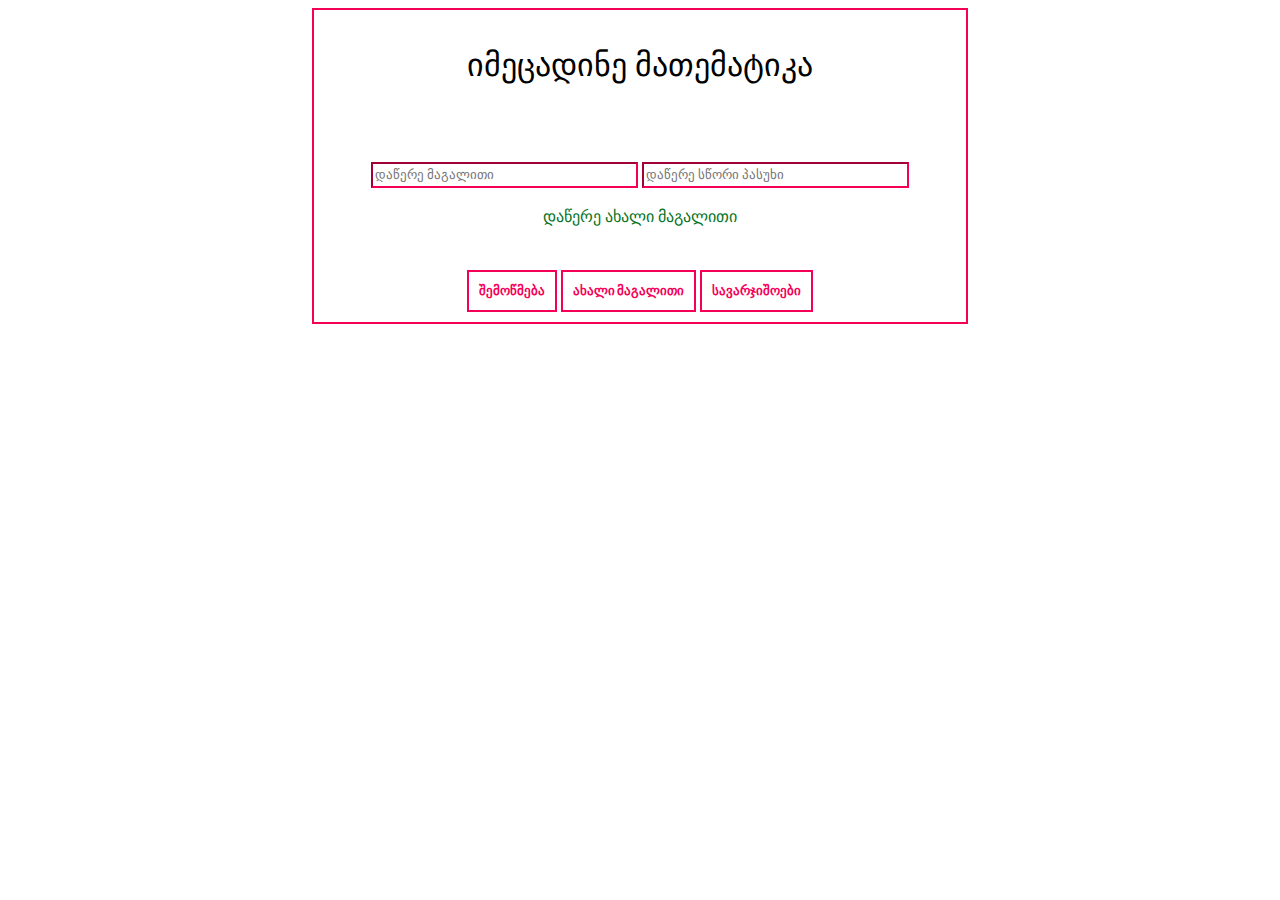
==== index2.html @ 530666e7 "Digital Teacher" ====
<!DOCTYPE html>
<html lang="en" dir="ltr">

  <head>
    <meta charset="utf-8">
    <meta name="viewport" content="width=device-width, initial-scale=1.0">
    <link rel="stylesheet" href="styles.css">
    <link rel="shortcut icon" href="+-logo.jpg" />
    <title>  მათემატიკა V-1.1 </title>
  </head>

  <body>


    <div class="myDiv center">

      <h1 >იმეცადინე მათემატიკა</h1>
      <br>
      <div >

        <br>

        <div id="mathe" >
          <input class="inputAnswer" id="inputMathe"  name="" value= "" placeholder="დაწერე მაგალითი">
          <input class="inputAnswer" id="inputAnswer" type="number" name="" value= "" placeholder="დაწერე სწორი პასუხი">
        </div>

        <div class="">
            <p id="result" style="color:#057323;" >დაწერე ახალი მაგალითი</p>

        </div>

      </div>
      <br>
      <div id="instruments">
        <button id="checkAnswer" class="button"  onclick="start()">შემოწმება</button>
        <button id="newMathe" class="button" type="button" name="button" onclick="clearInputs()"> ახალი მაგალითი </button>
        <button id="scool"class="button" type="button" name="button" onclick="window.location.href='index.html';"> სავარჯიშოები </button>
      </div>
    </div>

    <script src="checkanswer.js" type="text/javascript"></script>

    </body>

</html>
---- styles.css ----
@import url('https://fonts.googleapis.com/css?family=Poppins:900');

* {
  font-family: 'Poppins', sans-serif;
  font-weight: 500;
}

input::-webkit-outer-spin-button,
input::-webkit-inner-spin-button {
  -webkit-appearance: none;
  margin: 0;
}

.custom-select {
  position: relative;
  /* font-family: Arial; */
}

.custom-select select {
  display: none; /*hide original SELECT element:*/
}

.select-selected {
  background-color: Transparent;
}

/*style the arrow inside the select element:*/
.select-selected:after {
  position: absolute;
  content: "";
  top: 14px;
  right: 10px;
  width: 0;
  height: 0;
  border: 6px solid transparent;
  border-color:  #f50057 transparent transparent transparent;
}

/*point the arrow upwards when the select box is open (active):*/
.select-selected.select-arrow-active:after {
  border-color: transparent transparent  #f50057 transparent;
  top: 7px;
}

/*style the items (options), including the selected item:*/
.select-items div,.select-selected {
  color:  #f50057;
  padding: 8px 16px;
  border: 2px solid transparent;
  border-color: #f50057;
  cursor: pointer;
  user-select: none;
}

/*style items (options):*/
.select-items {
  position: absolute;
  background-color: Transparent;
  top: 100%;
  left: 0;
  right: 0;
  z-index: 99;
}

/*hide the items when the select box is closed:*/
.select-hide {
  display: none;
}

.select-items div:hover, .same-as-selected {
  background-color: rgba(0, 0, 0, 0.1);
}

.button {
  /* width: 30%; */
  padding: 10px;
  font-size: 1vw;
  font-weight: 900;
  color: #f50057;
  background-color: Transparent;
  border: 2px solid #f50057;
  cursor: pointer;
  text-align: center;
  transition: 0.25s ease;
}

.button:hover {
    border-radius: 25px;
}

.button:active {
    border-radius: 1px;

    vertical-align: center;
    /* width: 32%; */
    padding: 17px;
    outline: none;
}

.button:focus {
  outline:0;
}

.inputAnswer {
  border-color:  #f50057;
}

.inputAnswer:active {
    outline: none;
}

.inputAnswer:focus {
  outline:0;
}

.inputAnswer:focus::placeholder {
  color: transparent;
}

.myDiv {
    align: center;
    border: 2px solid #f50057;
    text-align: center;
}

.center {
  margin: auto;
  width: 50%;
  padding: 10px;
}
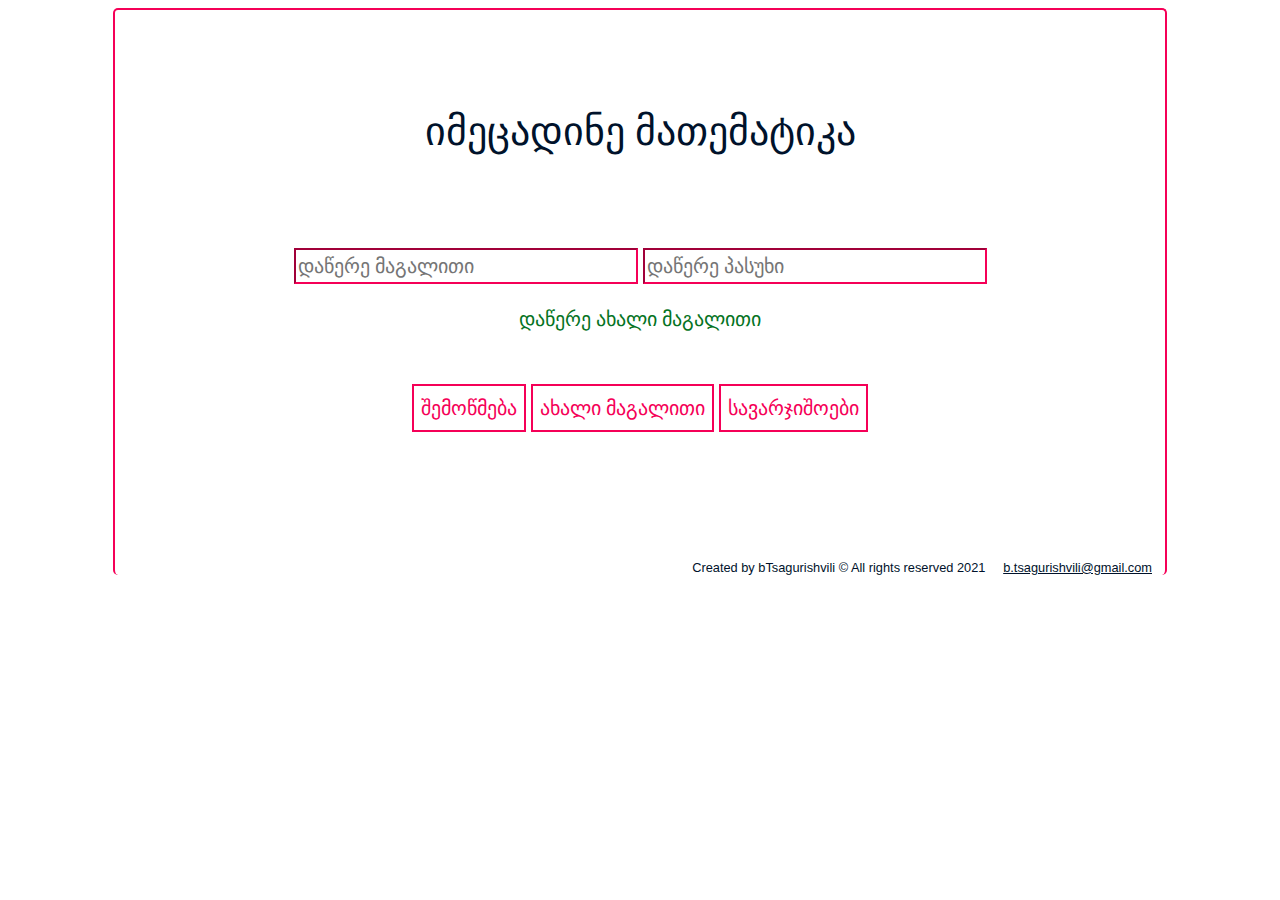
==== commit 9f3bd59c: "copyright footer and some styles" ====
--- a/index2.html
+++ b/index2.html
@@ -22,7 +22,7 @@
 
         <div id="mathe" >
           <input class="inputAnswer" id="inputMathe"  name="" value= "" placeholder="დაწერე მაგალითი">
-          <input class="inputAnswer" id="inputAnswer" type="number" name="" value= "" placeholder="დაწერე სწორი პასუხი">
+          <input class="inputAnswer" id="inputAnswer" type="number" name="" value= "" placeholder="დაწერე პასუხი">
         </div>
 
         <div class="">
@@ -37,6 +37,7 @@
         <button id="newMathe" class="button" type="button" name="button" onclick="clearInputs()"> ახალი მაგალითი </button>
         <button id="scool"class="button" type="button" name="button" onclick="window.location.href='index.html';"> სავარჯიშოები </button>
       </div>
+        <p class="footer">Created by bTsagurishvili &copy All rights reserved 2021 &nbsp &nbsp  <a class="footerfonstyle" href="mailto:b.tsagurishvili@gmail.com">  b.tsagurishvili@gmail.com</a></p>
     </div>
 
     <script src="checkanswer.js" type="text/javascript"></script>
--- a/styles.css
+++ b/styles.css
@@ -13,7 +13,9 @@
 
 .custom-select {
   position: relative;
-  /* font-family: Arial; */
+  font-family: Arial;
+  width:calc(15vw + 60px);
+  background-color: rgba(255, 255, 255, 0.7);
 }
 
 .custom-select select {
@@ -21,30 +23,31 @@
 }
 
 .select-selected {
-  background-color: Transparent;
+  background-color: rgba(255, 255, 255, 0.7);
 }
 
 /*style the arrow inside the select element:*/
 .select-selected:after {
   position: absolute;
   content: "";
-  top: 14px;
-  right: 10px;
+  top: 5px;
+  right: 5px;
   width: 0;
   height: 0;
-  border: 6px solid transparent;
+  border: 1vw solid transparent;
   border-color:  #f50057 transparent transparent transparent;
 }
 
 /*point the arrow upwards when the select box is open (active):*/
 .select-selected.select-arrow-active:after {
   border-color: transparent transparent  #f50057 transparent;
-  top: 7px;
+  top: 20px;
 }
 
 /*style the items (options), including the selected item:*/
 .select-items div,.select-selected {
   color:  #f50057;
+  background-color:rgba(255, 255, 255, 0.9);
   padding: 8px 16px;
   border: 2px solid transparent;
   border-color: #f50057;
@@ -55,7 +58,7 @@
 /*style items (options):*/
 .select-items {
   position: absolute;
-  background-color: Transparent;
+  background-color: rgba(255, 255, 255, 0.7);
   top: 100%;
   left: 0;
   right: 0;
@@ -68,14 +71,14 @@
 }
 
 .select-items div:hover, .same-as-selected {
-  background-color: rgba(0, 0, 0, 0.1);
+  background-color: rgba(248, 248, 248, 0.8);
 }
 
 .button {
   /* width: 30%; */
-  padding: 10px;
-  font-size: 1vw;
-  font-weight: 900;
+  padding: 7px;
+  font-size: clamp(7px, 3vw, 20px);
+  font-weight: 500;
   color: #f50057;
   background-color: Transparent;
   border: 2px solid #f50057;
@@ -93,7 +96,7 @@
 
     vertical-align: center;
     /* width: 32%; */
-    padding: 17px;
+    padding: 10px;
     outline: none;
 }
 
@@ -102,6 +105,9 @@
 }
 
 .inputAnswer {
+  width: calc(20vw + 80px);
+  font-size:  clamp(7px, 3vw, 20px);
+  /*calc(12px + 16 * (100vw / 1280)); */
   border-color:  #f50057;
 }
 
@@ -118,13 +124,35 @@
 }
 
 .myDiv {
+    border: 2px;
+    border-radius: 5px;
+    border-style: solid solid none solid;
     align: center;
-    border: 2px solid #f50057;
+    color: #00122B;
+    border-color: #f50057;
+    font-size: clamp(7px, 3vw, 20px);
+    /*calc(12px + 16 * (100vw / 1280))  სამუშაო   */
     text-align: center;
 }
 
 .center {
   margin: auto;
-  width: 50%;
-  padding: 10px;
+  width: clamp(250px, 80vw, 1024px);
+  padding: 5vw 1vw 0vw 1vw;
 }
+
+.footer {
+    margin: 10vw 0vw -0.5vw 5vw;
+    font-family: sans-serif;
+    font-weight: 10;
+    font-size: clamp(10px, 1vw, 15px);
+    color: #00122B;
+    text-align: right;
+}
+
+.footerfonstyle {
+  font-family: sans-serif;
+  font-weight: 10;
+  font-size: clamp(10px, 1vw, 15px);
+  color: #00122B;
+}
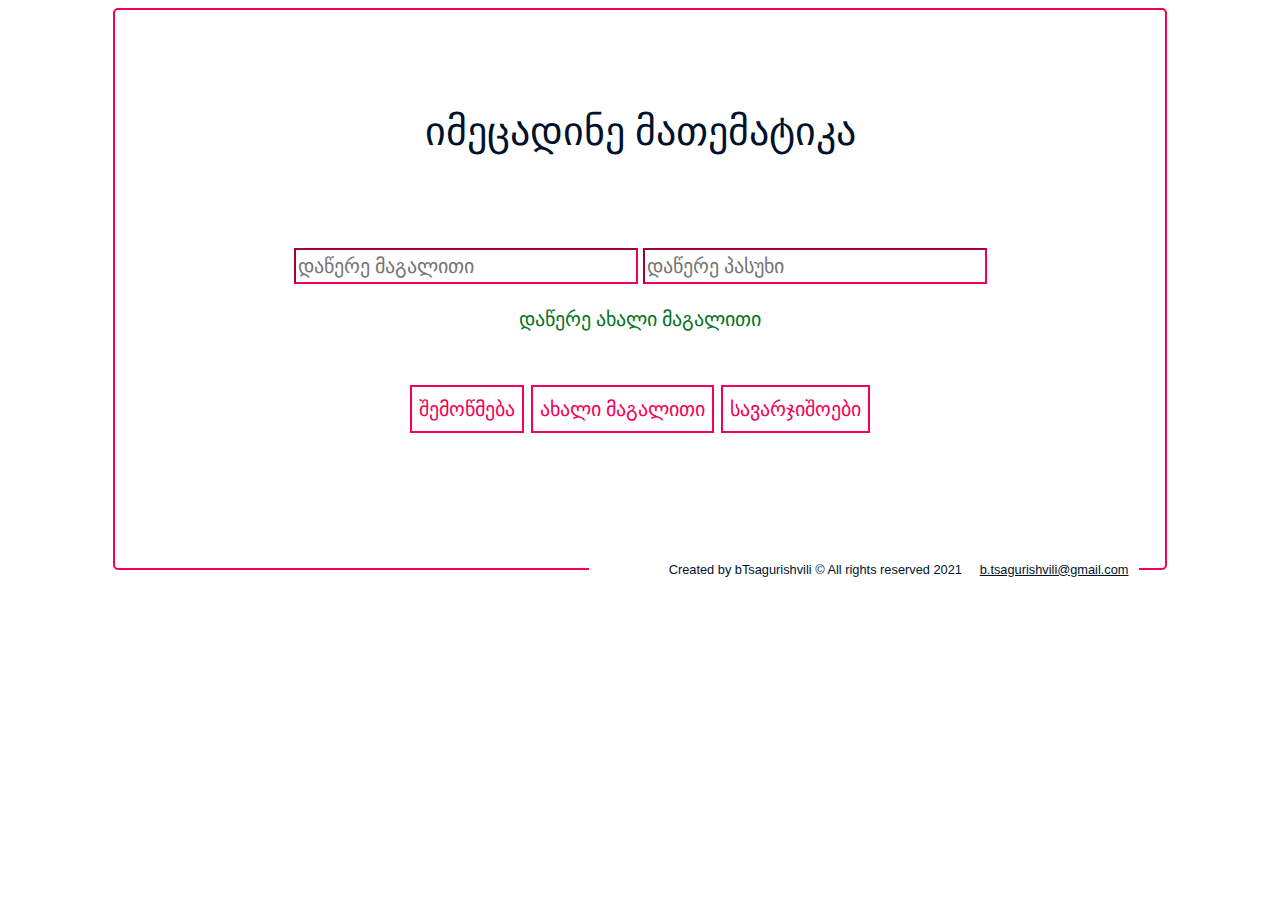
==== commit 83fcf670: "Add files via upload" ====
--- a/index2.html
+++ b/index2.html
@@ -37,7 +37,7 @@
         <button id="newMathe" class="button" type="button" name="button" onclick="clearInputs()"> ახალი მაგალითი </button>
         <button id="scool"class="button" type="button" name="button" onclick="window.location.href='index.html';"> სავარჯიშოები </button>
       </div>
-        <p class="footer">Created by bTsagurishvili &copy All rights reserved 2021 &nbsp &nbsp  <a class="footerfonstyle" href="mailto:b.tsagurishvili@gmail.com">  b.tsagurishvili@gmail.com</a></p>
+        <p class="footer">Created by bTsagurishvili &copy All rights reserved 2021 &nbsp &nbsp  <a class="footerfonstyle" href="mailto:b.tsagurishvili@gmail.com">  b.tsagurishvili@gmail.com</a>&nbsp &nbsp</p>
     </div>
 
     <script src="checkanswer.js" type="text/javascript"></script>
--- a/styles.css
+++ b/styles.css
@@ -40,6 +40,7 @@
 
 /*point the arrow upwards when the select box is open (active):*/
 .select-selected.select-arrow-active:after {
+  border: 1vw solid transparent;
   border-color: transparent transparent  #f50057 transparent;
   top: 20px;
 }
@@ -76,6 +77,7 @@
 
 .button {
   /* width: 30%; */
+  margin: 1px;
   padding: 7px;
   font-size: clamp(7px, 3vw, 20px);
   font-weight: 500;
@@ -126,7 +128,7 @@
 .myDiv {
     border: 2px;
     border-radius: 5px;
-    border-style: solid solid none solid;
+    border-style: solid solid solid solid;
     align: center;
     color: #00122B;
     border-color: #f50057;
@@ -142,7 +144,8 @@
 }
 
 .footer {
-    margin: 10vw 0vw -0.5vw 5vw;
+  background-color : Window;
+    margin: 10vw 1vw -0.7vw 36vw;
     font-family: sans-serif;
     font-weight: 10;
     font-size: clamp(10px, 1vw, 15px);
